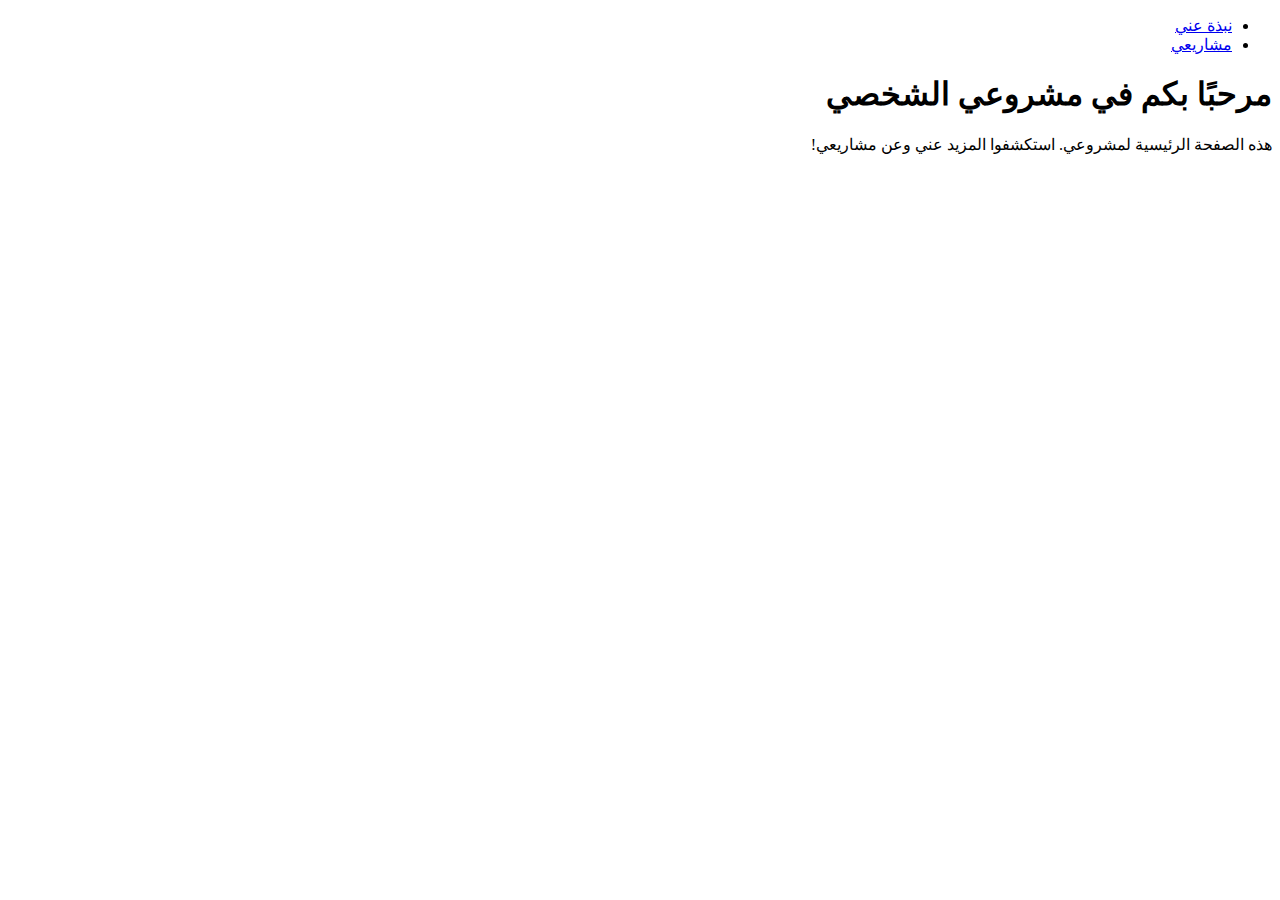
==== index.html @ ae250d68 "add rtl in index.html file" ====
<!DOCTYPE html>
<html lang="ar" dir="rtl">
<head>
  <meta charset="UTF-8">
  <meta name="viewport" content="width=device-width, initial-scale=1.0">
  <title>مشروعي الشخصي</title>
</head>
<body>
  <header>
    <nav>
      <ul>
        <li><a href="about.html">نبذة عني</a></li>
        <li><a href="projects.html">مشاريعي</a></li>
      </ul>
    </nav>
  </header>

  <section>
    <h1>مرحبًا بكم في مشروعي الشخصي</h1>
    <p>هذه الصفحة الرئيسية لمشروعي. استكشفوا المزيد عني وعن مشاريعي!</p>
  </section>
</body>
</html>
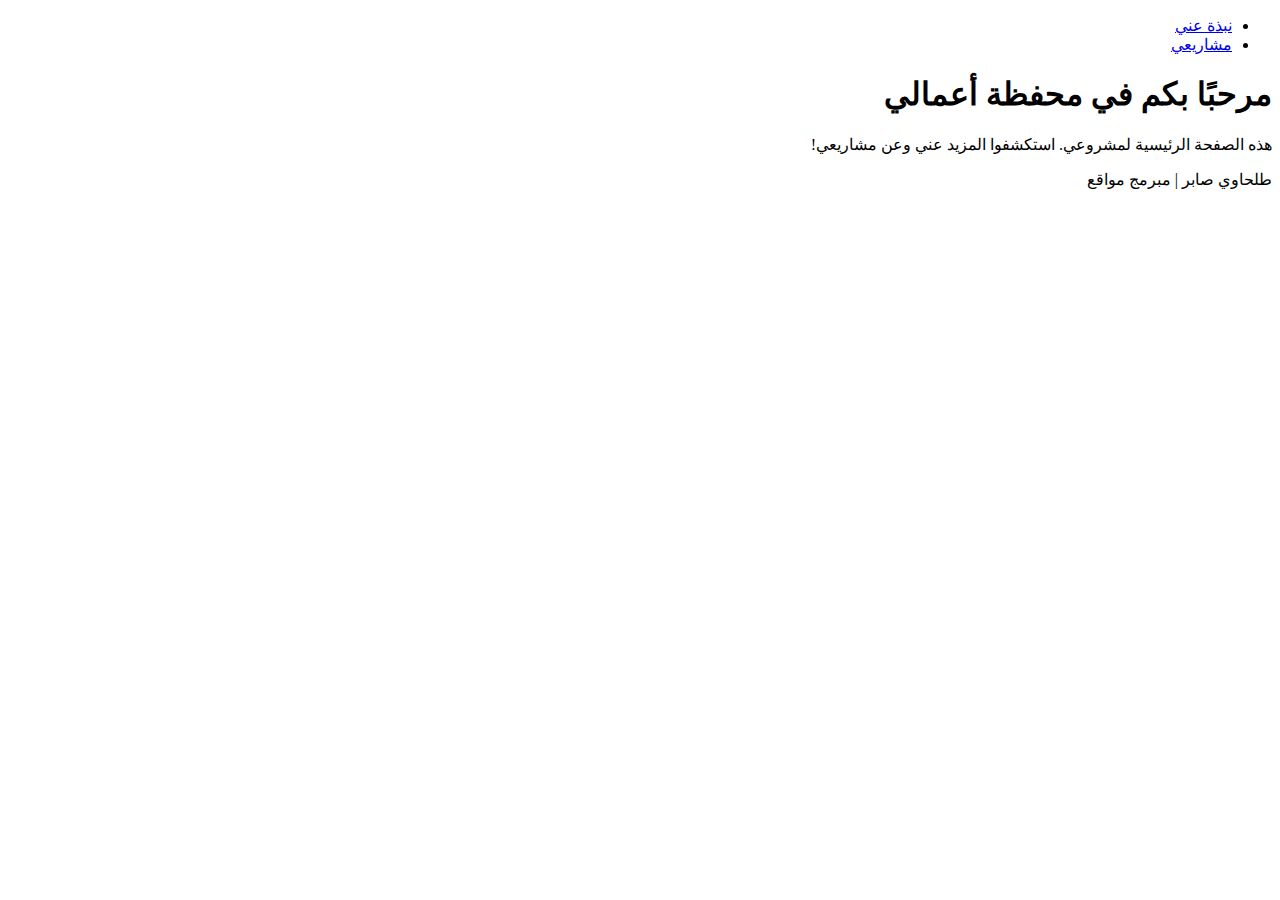
==== commit 502ec1e0: "edit index file in feature_a" ====
--- a/index.html
+++ b/index.html
@@ -16,8 +16,9 @@
   </header>
 
   <section>
-    <h1>مرحبًا بكم في مشروعي الشخصي</h1>
+    <h1>مرحبًا بكم في  محفظة أعمالي</h1>
     <p>هذه الصفحة الرئيسية لمشروعي. استكشفوا المزيد عني وعن مشاريعي!</p>
+    <span>طلحاوي صابر | مبرمج مواقع</span>
   </section>
 </body>
 </html>
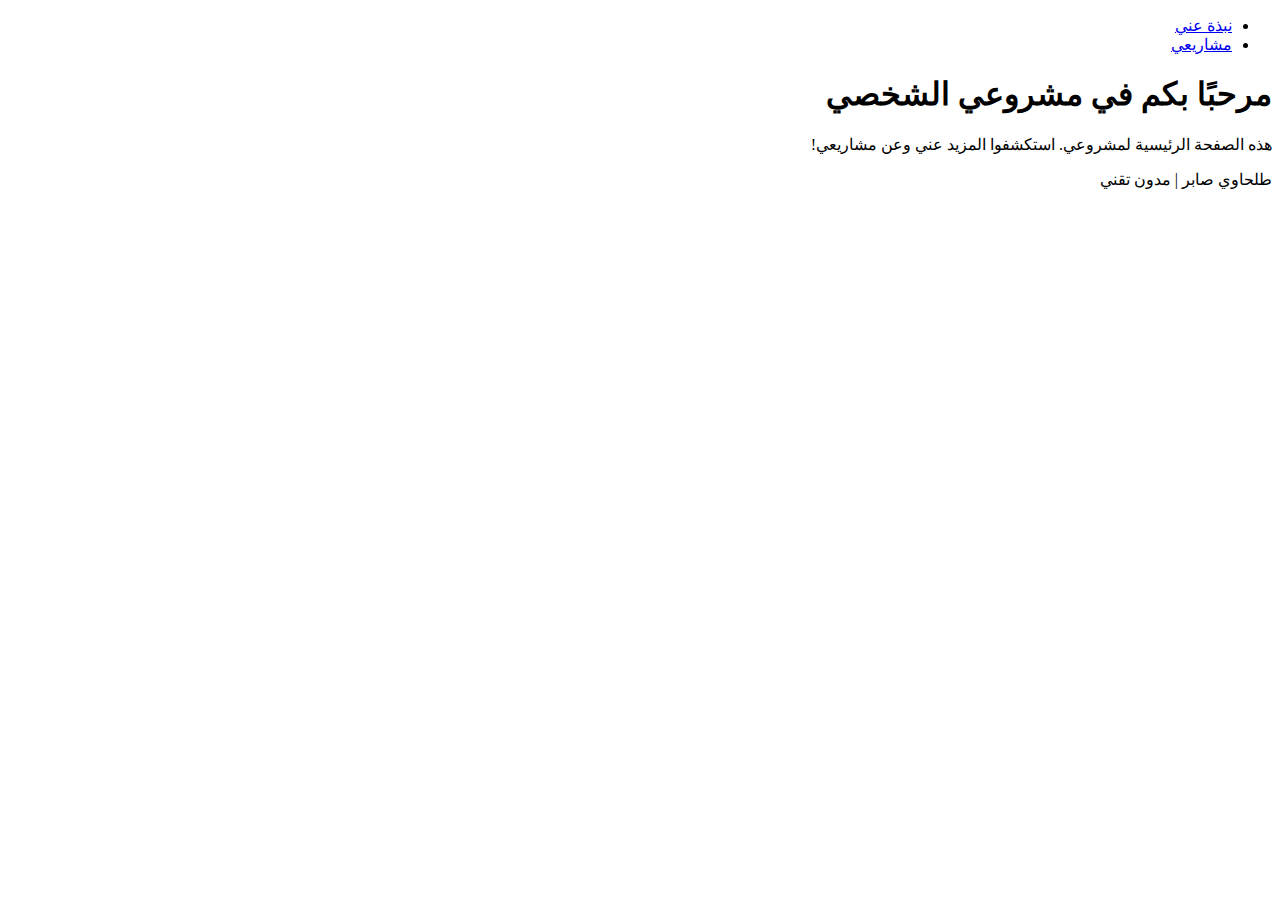
==== commit 4549d035: "edit index file in feature_b" ====
--- a/index.html
+++ b/index.html
@@ -16,9 +16,9 @@
   </header>
 
   <section>
-    <h1>مرحبًا بكم في  محفظة أعمالي</h1>
+    <h1>مرحبًا بكم في مشروعي الشخصي</h1>
     <p>هذه الصفحة الرئيسية لمشروعي. استكشفوا المزيد عني وعن مشاريعي!</p>
-    <span>طلحاوي صابر | مبرمج مواقع</span>
+    <span>طلحاوي صابر | مدون تقني</span>
   </section>
 </body>
 </html>
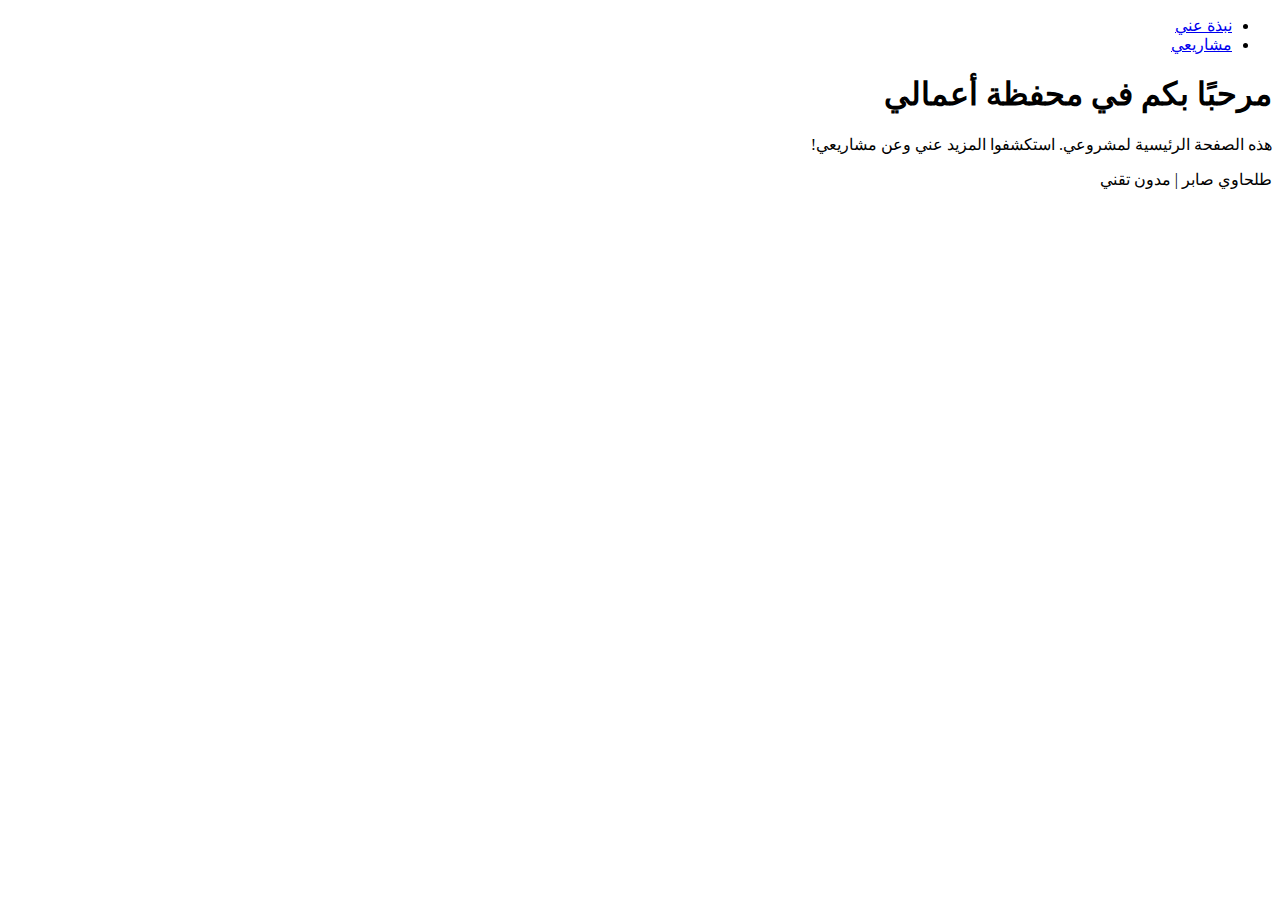
==== commit bb869302: "Resolve merge conflict in index.html" ====
--- a/index.html
+++ b/index.html
@@ -16,7 +16,7 @@
   </header>
 
   <section>
-    <h1>مرحبًا بكم في مشروعي الشخصي</h1>
+    <h1>مرحبًا بكم في  محفظة أعمالي</h1>
     <p>هذه الصفحة الرئيسية لمشروعي. استكشفوا المزيد عني وعن مشاريعي!</p>
     <span>طلحاوي صابر | مدون تقني</span>
   </section>
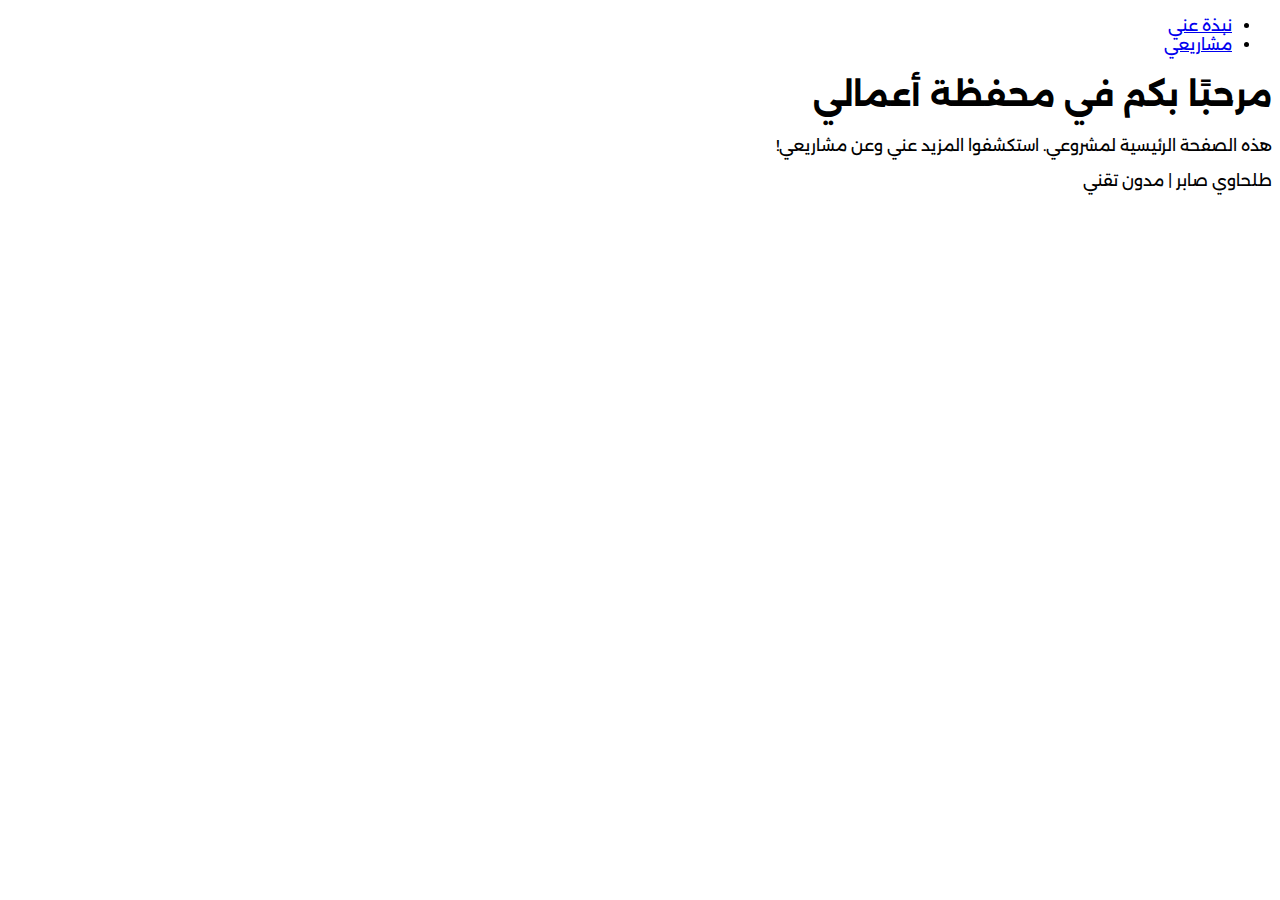
==== commit 5e14d012: "add css link in head" ====
--- a/index.html
+++ b/index.html
@@ -1,24 +1,28 @@
 <!DOCTYPE html>
 <html lang="ar" dir="rtl">
+
 <head>
-  <meta charset="UTF-8">
-  <meta name="viewport" content="width=device-width, initial-scale=1.0">
-  <title>مشروعي الشخصي</title>
+    <meta charset="UTF-8">
+    <meta name="viewport" content="width=device-width, initial-scale=1.0">
+    <title>مشروعي الشخصي</title>
+    <link rel="stylesheet" href="style.css">
 </head>
+
 <body>
-  <header>
-    <nav>
-      <ul>
-        <li><a href="about.html">نبذة عني</a></li>
-        <li><a href="projects.html">مشاريعي</a></li>
-      </ul>
-    </nav>
-  </header>
+    <header>
+        <nav>
+            <ul>
+                <li><a href="about.html">نبذة عني</a></li>
+                <li><a href="projects.html">مشاريعي</a></li>
+            </ul>
+        </nav>
+    </header>
 
-  <section>
-    <h1>مرحبًا بكم في  محفظة أعمالي</h1>
-    <p>هذه الصفحة الرئيسية لمشروعي. استكشفوا المزيد عني وعن مشاريعي!</p>
-    <span>طلحاوي صابر | مدون تقني</span>
-  </section>
+    <section>
+        <h1>مرحبًا بكم في محفظة أعمالي</h1>
+        <p>هذه الصفحة الرئيسية لمشروعي. استكشفوا المزيد عني وعن مشاريعي!</p>
+        <span>طلحاوي صابر | مدون تقني</span>
+    </section>
 </body>
-</html>
+
+</html>--- a/style.css
+++ b/style.css
@@ -0,0 +1,5 @@
+@import url("https://fonts.googleapis.com/css2?family=Alexandria:wght@100..900&family=Poppins:ital,wght@0,100;0,200;0,300;0,400;0,500;0,600;0,700;0,800;0,900;1,100;1,200;1,300;1,400;1,500;1,600;1,700;1,800;1,900&display=swap");
+
+body {
+  font-family: "Alexandria", sans-serif;
+}
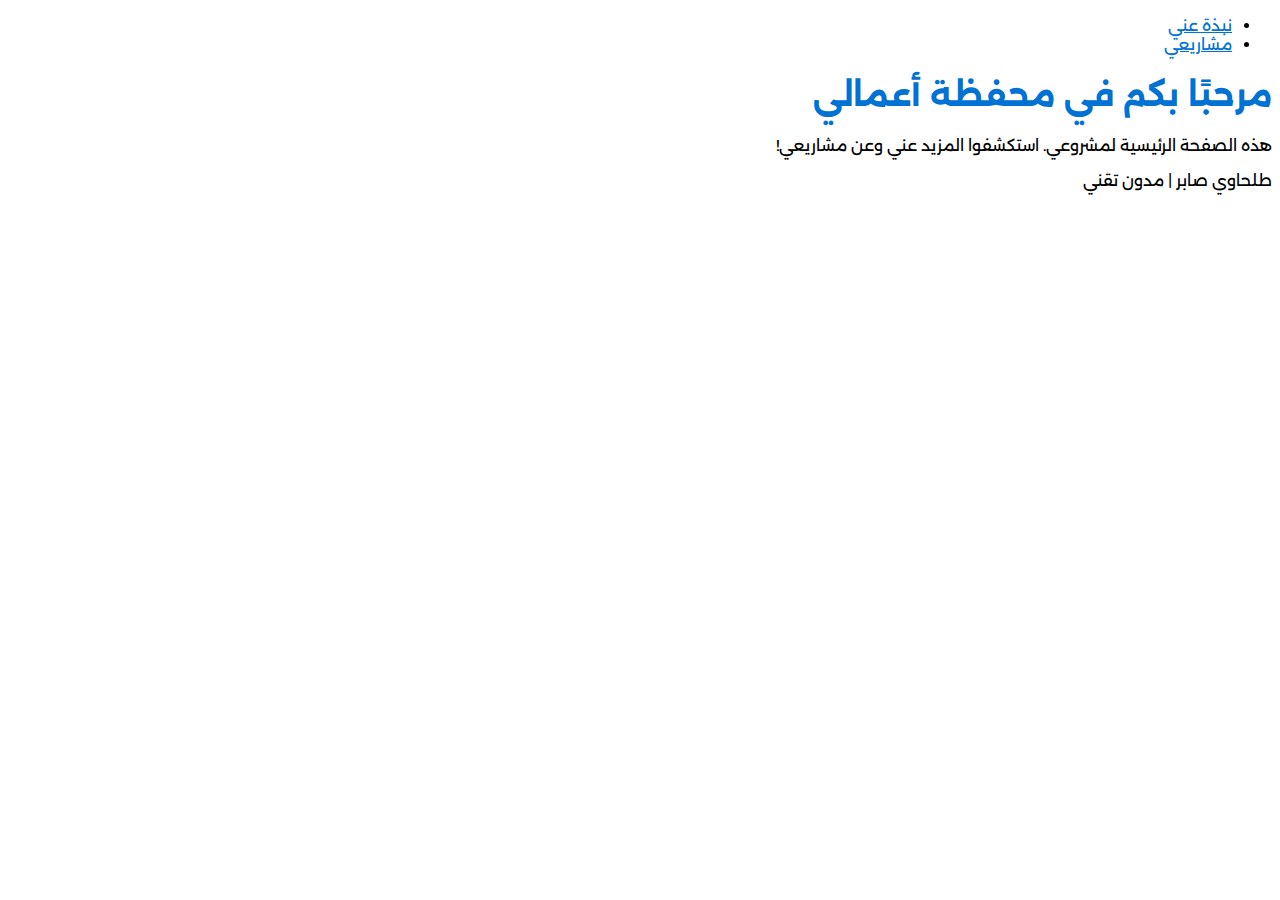
==== commit 91784c26: "edit css file" ====
--- a/index.html
+++ b/index.html
@@ -1,28 +1,26 @@
 <!DOCTYPE html>
 <html lang="ar" dir="rtl">
+  <head>
+    <meta charset="UTF-8" />
+    <meta name="viewport" content="width=device-width, initial-scale=1.0" />
+    <title>مشروعي الشخصي</title>
+    <link rel="stylesheet" href="style.css" />
+  </head>
 
-<head>
-    <meta charset="UTF-8">
-    <meta name="viewport" content="width=device-width, initial-scale=1.0">
-    <title>مشروعي الشخصي</title>
-    <link rel="stylesheet" href="style.css">
-</head>
-
-<body>
+  <body>
     <header>
-        <nav>
-            <ul>
-                <li><a href="about.html">نبذة عني</a></li>
-                <li><a href="projects.html">مشاريعي</a></li>
-            </ul>
-        </nav>
+      <nav>
+        <ul>
+          <li><a href="about.html">نبذة عني</a></li>
+          <li><a href="projects.html">مشاريعي</a></li>
+        </ul>
+      </nav>
     </header>
 
     <section>
-        <h1>مرحبًا بكم في محفظة أعمالي</h1>
-        <p>هذه الصفحة الرئيسية لمشروعي. استكشفوا المزيد عني وعن مشاريعي!</p>
-        <span>طلحاوي صابر | مدون تقني</span>
+      <h1>مرحبًا بكم في محفظة أعمالي</h1>
+      <p>هذه الصفحة الرئيسية لمشروعي. استكشفوا المزيد عني وعن مشاريعي!</p>
+      <span>طلحاوي صابر | مدون تقني</span>
     </section>
-</body>
-
-</html>+  </body>
+</html>
--- a/style.css
+++ b/style.css
@@ -3,3 +3,12 @@
 body {
   font-family: "Alexandria", sans-serif;
 }
+
+
+h1 {
+    color: #0072d3;
+}
+
+a {
+    color: #0072d3;
+}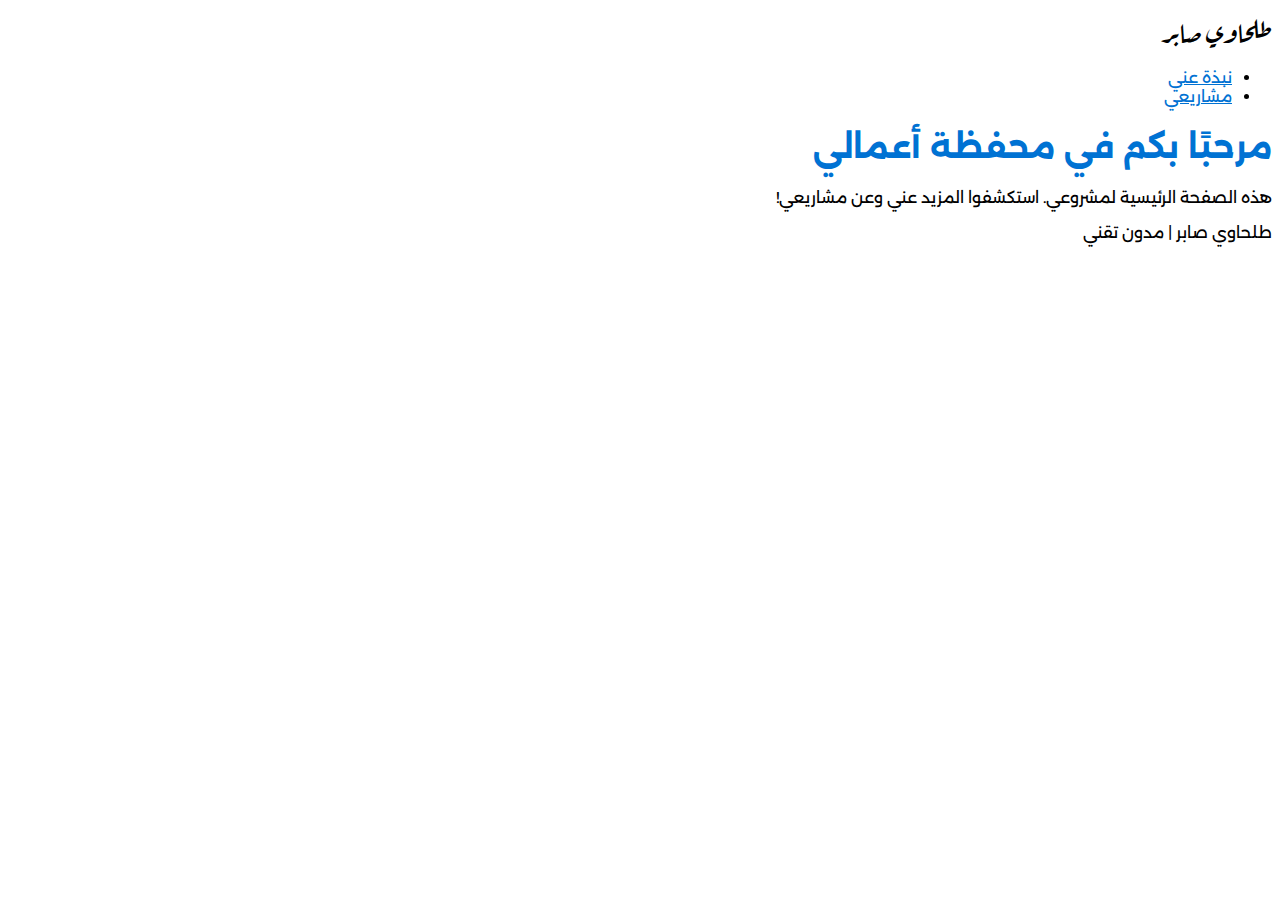
==== commit f594200f: "add logo of my website" ====
--- a/index.html
+++ b/index.html
@@ -8,6 +8,10 @@
   </head>
 
   <body>
+    <div class="logo">
+        طلحاوي صابر
+    </div>
+    
     <header>
       <nav>
         <ul>
--- a/style.css
+++ b/style.css
@@ -1,4 +1,6 @@
 @import url("https://fonts.googleapis.com/css2?family=Alexandria:wght@100..900&family=Poppins:ital,wght@0,100;0,200;0,300;0,400;0,500;0,600;0,700;0,800;0,900;1,100;1,200;1,300;1,400;1,500;1,600;1,700;1,800;1,900&display=swap");
+
+@import url("https://fonts.googleapis.com/css2?family=Aref+Ruqaa:wght@400;700&display=swap");
 
 body {
   font-family: "Alexandria", sans-serif;
@@ -11,4 +13,9 @@
 
 a {
     color: #0072d3;
+}
+
+.logo {
+    font-family: "Aref Ruqaa", serif !important;
+    font-size: 28px;
 }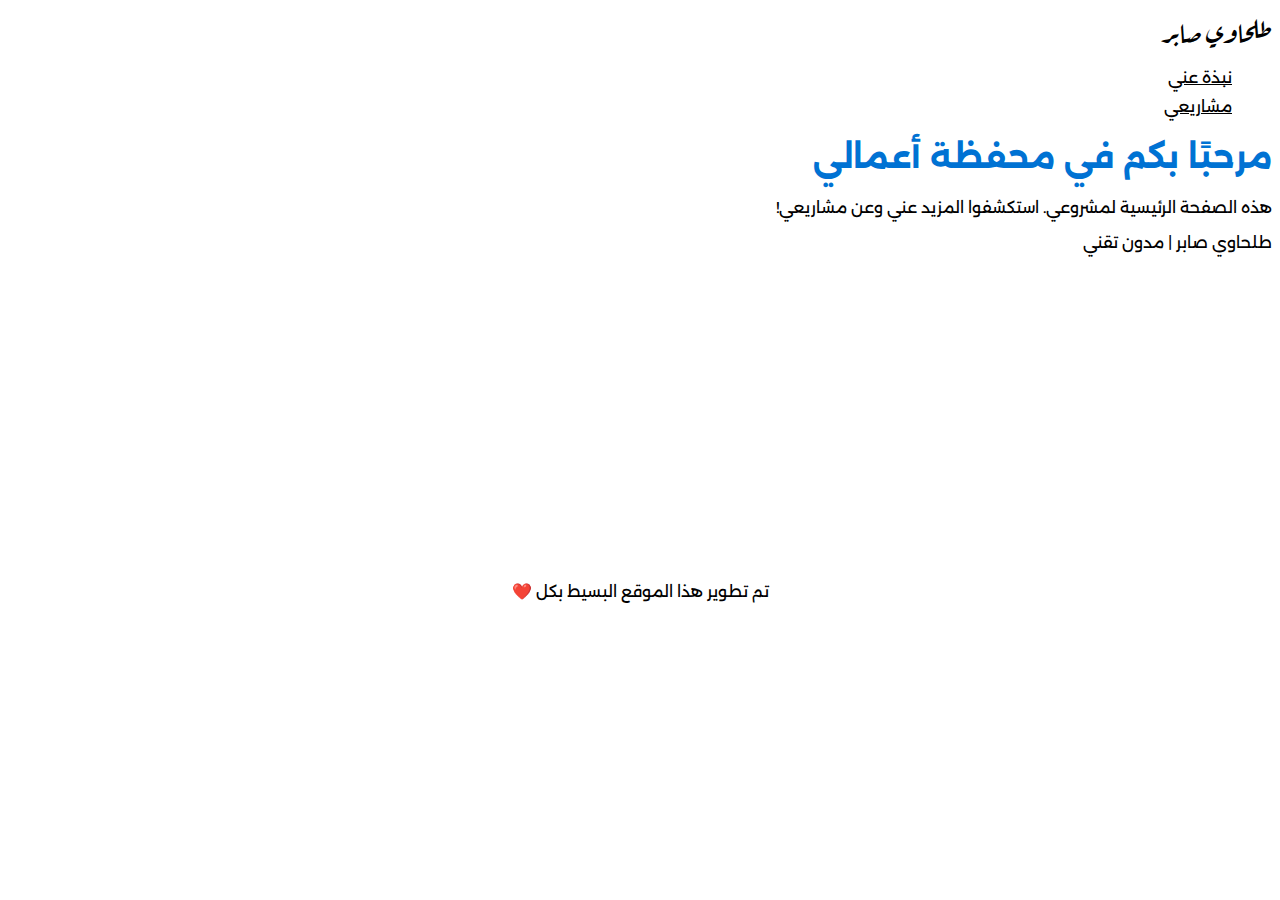
==== commit 78d35dab: "Add improvements to the About Me page and performance optimization" ====
--- a/index.html
+++ b/index.html
@@ -8,10 +8,8 @@
   </head>
 
   <body>
-    <div class="logo">
-        طلحاوي صابر
-    </div>
-    
+    <a href="index.html" class="logo">طلحاوي صابر</a>
+
     <header>
       <nav>
         <ul>
@@ -26,5 +24,7 @@
       <p>هذه الصفحة الرئيسية لمشروعي. استكشفوا المزيد عني وعن مشاريعي!</p>
       <span>طلحاوي صابر | مدون تقني</span>
     </section>
+
+    <footer>تم تطوير هذا الموقع البسيط بكل ❤️ </footer>
   </body>
 </html>
--- a/style.css
+++ b/style.css
@@ -6,16 +6,28 @@
   font-family: "Alexandria", sans-serif;
 }
 
-
 h1 {
-    color: #0072d3;
+  color: #0072d3;
 }
 
 a {
-    color: #0072d3;
+  color: #0072d3;
+  color: black;
 }
 
 .logo {
-    font-family: "Aref Ruqaa", serif !important;
-    font-size: 28px;
-}+  font-family: "Aref Ruqaa", serif !important;
+  font-size: 28px;
+  text-decoration: none;
+}
+
+li {
+  list-style: none;
+  margin-top: 10px;
+}
+
+
+footer {
+    margin-top: 330px;
+    text-align: center;
+}
